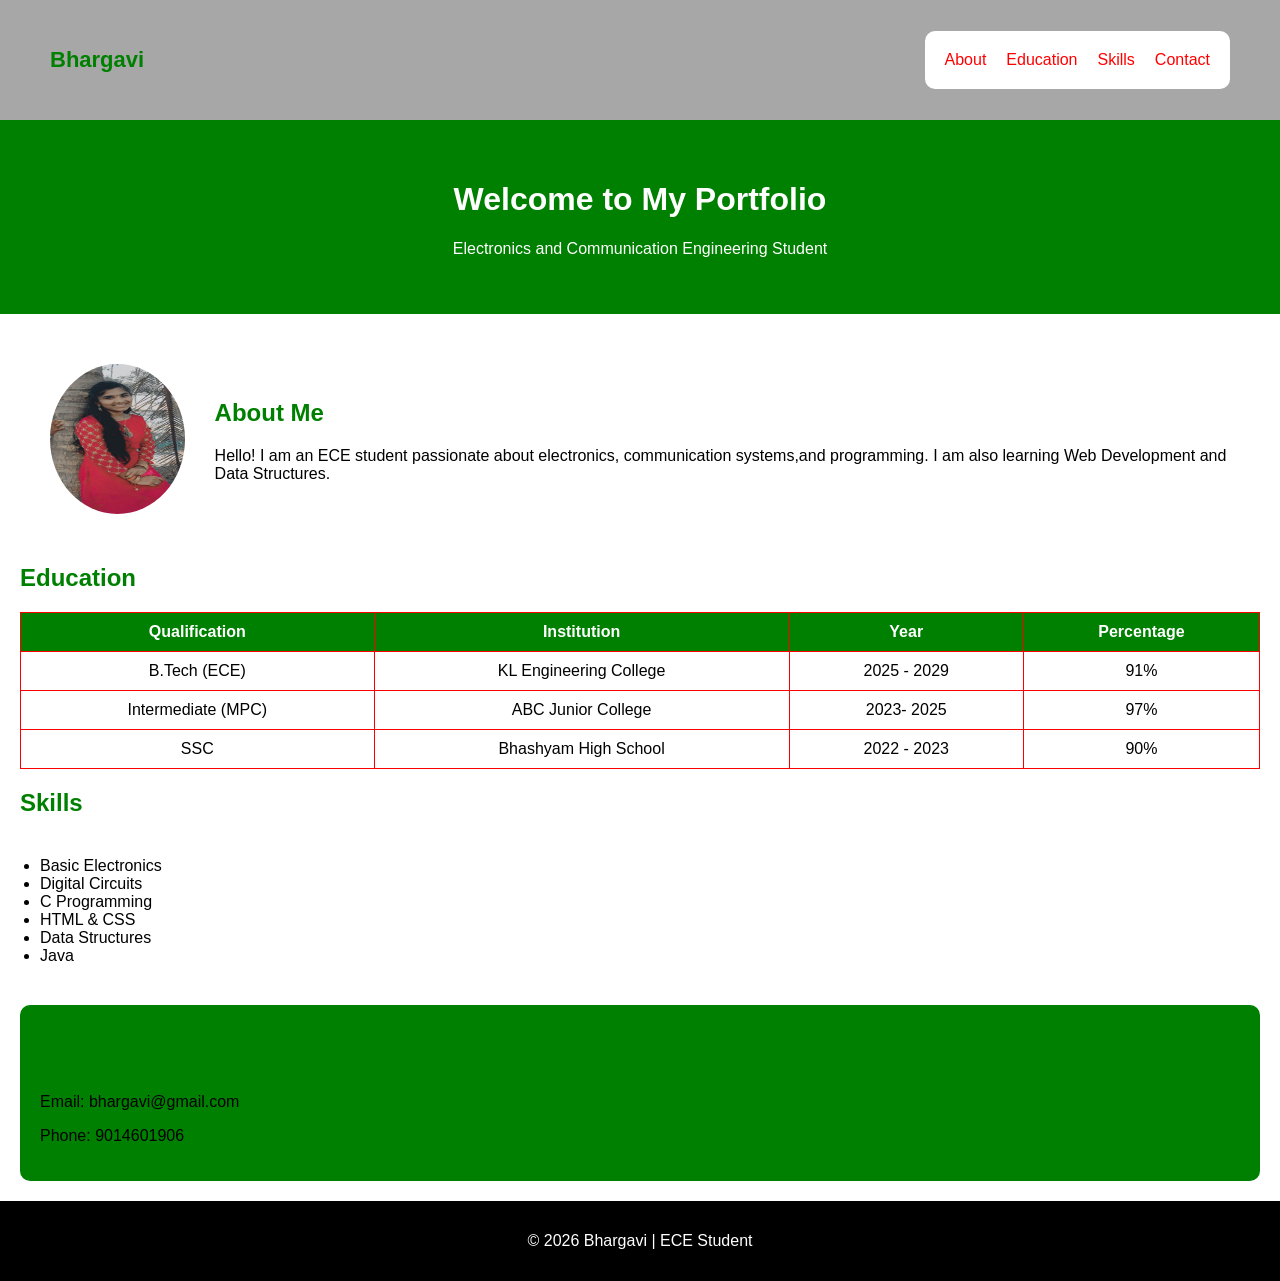
==== index.html @ c73ca121 "Update and rename Bharportfolio.html to index.html" ====
<!DOCTYPE html>
<html>
<head>
    <title>Bhargavi Portfolio</title>
    <link rel="stylesheet" href="bhar.css">
</head>
<body>
    <nav>
        <h2 class="logo">Bhargavi</h2>
        <ul>
            <li><a href="#about">About</a></li>
            <li><a href="#education">Education</a></li>
            <li><a href="#skills">Skills</a></li>
            <li><a href="#contact">Contact</a></li>
        </ul>
    </nav>
    <header>
        <h1>Welcome to My Portfolio</h1>
        <p>Electronics and Communication Engineering Student</p>
    </header>
    <section id="about" class="profile">
        <img src="my profile.jpeg" alt="My Photo">
        <div>
            <h2>About Me</h2>
            <p>
                Hello! I am an ECE student passionate about electronics,
                communication systems,and programming.
                I am also learning Web Development and Data Structures.
            </p>
        </div>
    </section>
    <section id="education">
        <h2>Education</h2>
        <table>
            <tr>
                <th>Qualification</th>
                <th>Institution</th>
                <th>Year</th>
                <th>Percentage</th>
            </tr>
            <tr>
                <td>B.Tech (ECE)</td>
                <td>KL Engineering College</td>
                <td>2025 - 2029</td>
                <td>91%</td>
            </tr>
            <tr>
                <td>Intermediate (MPC)</td>
                <td>ABC Junior College</td>
                <td>2023- 2025</td>
                <td>97%</td>
            </tr>
            <tr>
                <td>SSC</td>
                <td>Bhashyam High School</td>
                <td>2022 - 2023</td>
                <td>90%</td>
            </tr>
        </table>
    </section>
    <section id="skills">
        <h2>Skills</h2>
        <ul>
            <li>Basic Electronics</li>
            <li>Digital Circuits</li>
            <li>C Programming</li>
            <li>HTML & CSS</li>
            <li>Data Structures</li>
            <li>Java</li>
        </ul>
    </section>
    <section id="contact">
        <h2>Contact</h2>
        <p>Email: bhargavi@gmail.com</p>
        <p>Phone: 9014601906</p>
    </section>

    <footer>
        <p>© 2026 Bhargavi | ECE Student</p>
    </footer>

</body>
</html>
---- bhar.css ----
body {
    margin: 0;
    font-family: Arial, sans-serif;
    background-color:white;
}
nav {
    background-color: rgba(0, 0, 0, 0.344);
    color: red;
    display: flex;
    justify-content: space-between;
    align-items: center;
    padding: 15px 50px;
}

nav ul {
    list-style: none;
    display: flex;
    gap: 20px;
}

nav ul li {
    display: inline;
}

nav ul li a {
    color: red;
    text-decoration: none;
    font-size: 16px;
}

nav ul li a:hover {
    color: green;
}

.logo {
    font-size: 22px;
    font-weight: bold;
}
header 
{
    text-align: center;
    padding: 40px;
    background-color: green;
    color: white;
}
.profile 
{
    display: flex;
    align-items: center;
    gap: 30px;
    padding: 30px;
    background: white;
    margin: 20px;
    border-radius: 10px;
}
.profile img 
{
    width: 150px;
    height: 150px;
    border-radius: 50%;
}
section
 {
    margin: 20px;
}

h2 {
    color: green;
}
table {
    width: 100%;
    border-collapse: collapse;
    background: white;
}

th, td {
    border: 1px solid red;
    padding: 10px;
    text-align: center;
}

th {
    background-color:green;
    color: white;
}
ul {
    background: white;
    padding: 20px;
    border-radius: 10px;
}
#contact {
    background:green;
    padding: 20px;
    border-radius: 10px;
}
footer {
    text-align: center;
    background-color: black;
    color: white;
    padding: 15px;
}
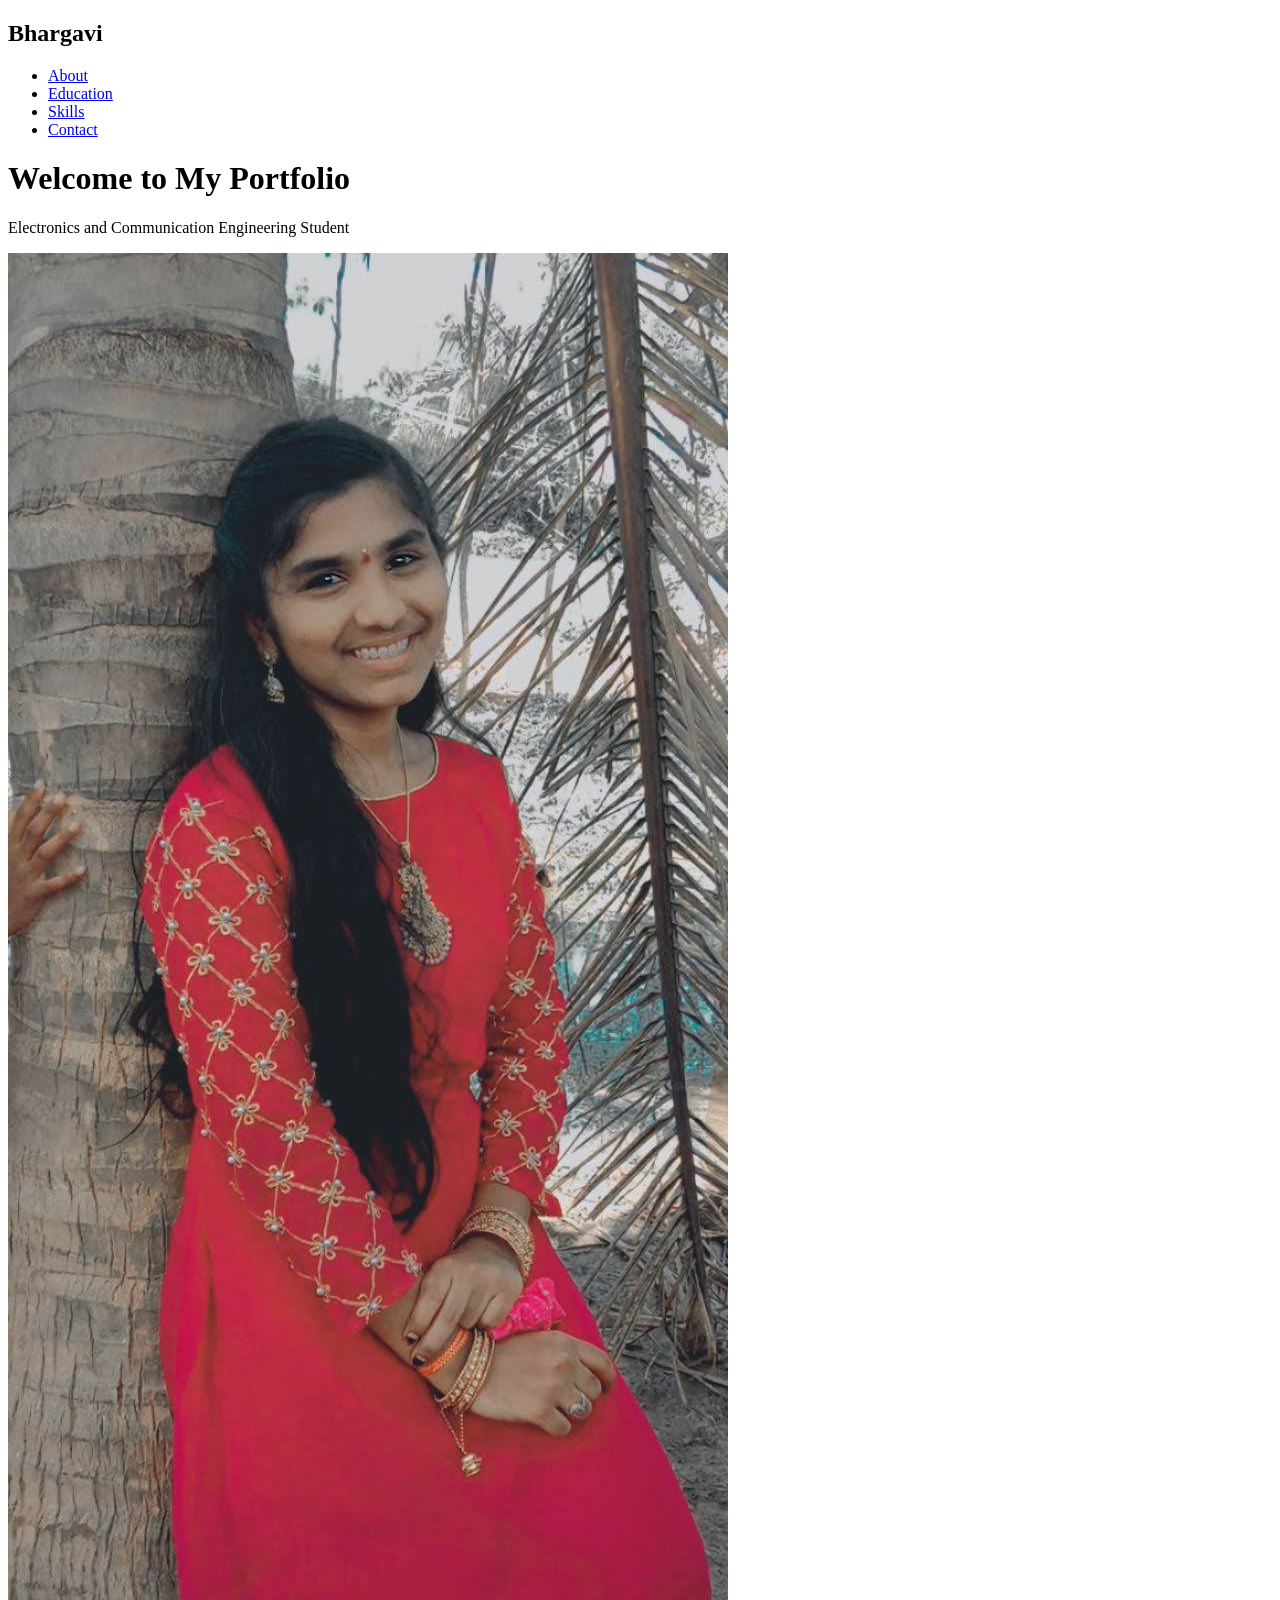
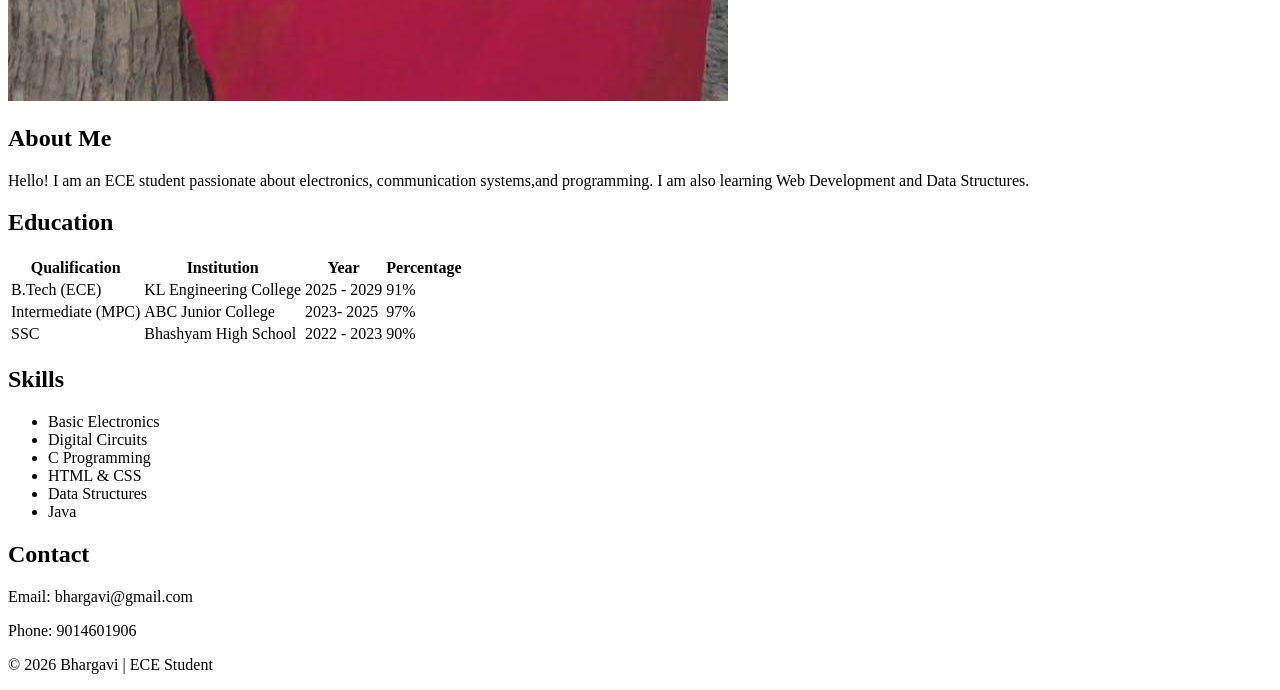
==== commit 86f924c8: "Update index.html" ====
--- a/index.html
+++ b/index.html
@@ -2,7 +2,7 @@
 <html>
 <head>
     <title>Bhargavi Portfolio</title>
-    <link rel="stylesheet" href="bhar.css">
+    <link rel="stylesheet" href="styie.css">
 </head>
 <body>
     <nav>
@@ -81,3 +81,4 @@
 
 </body>
 </html>
+
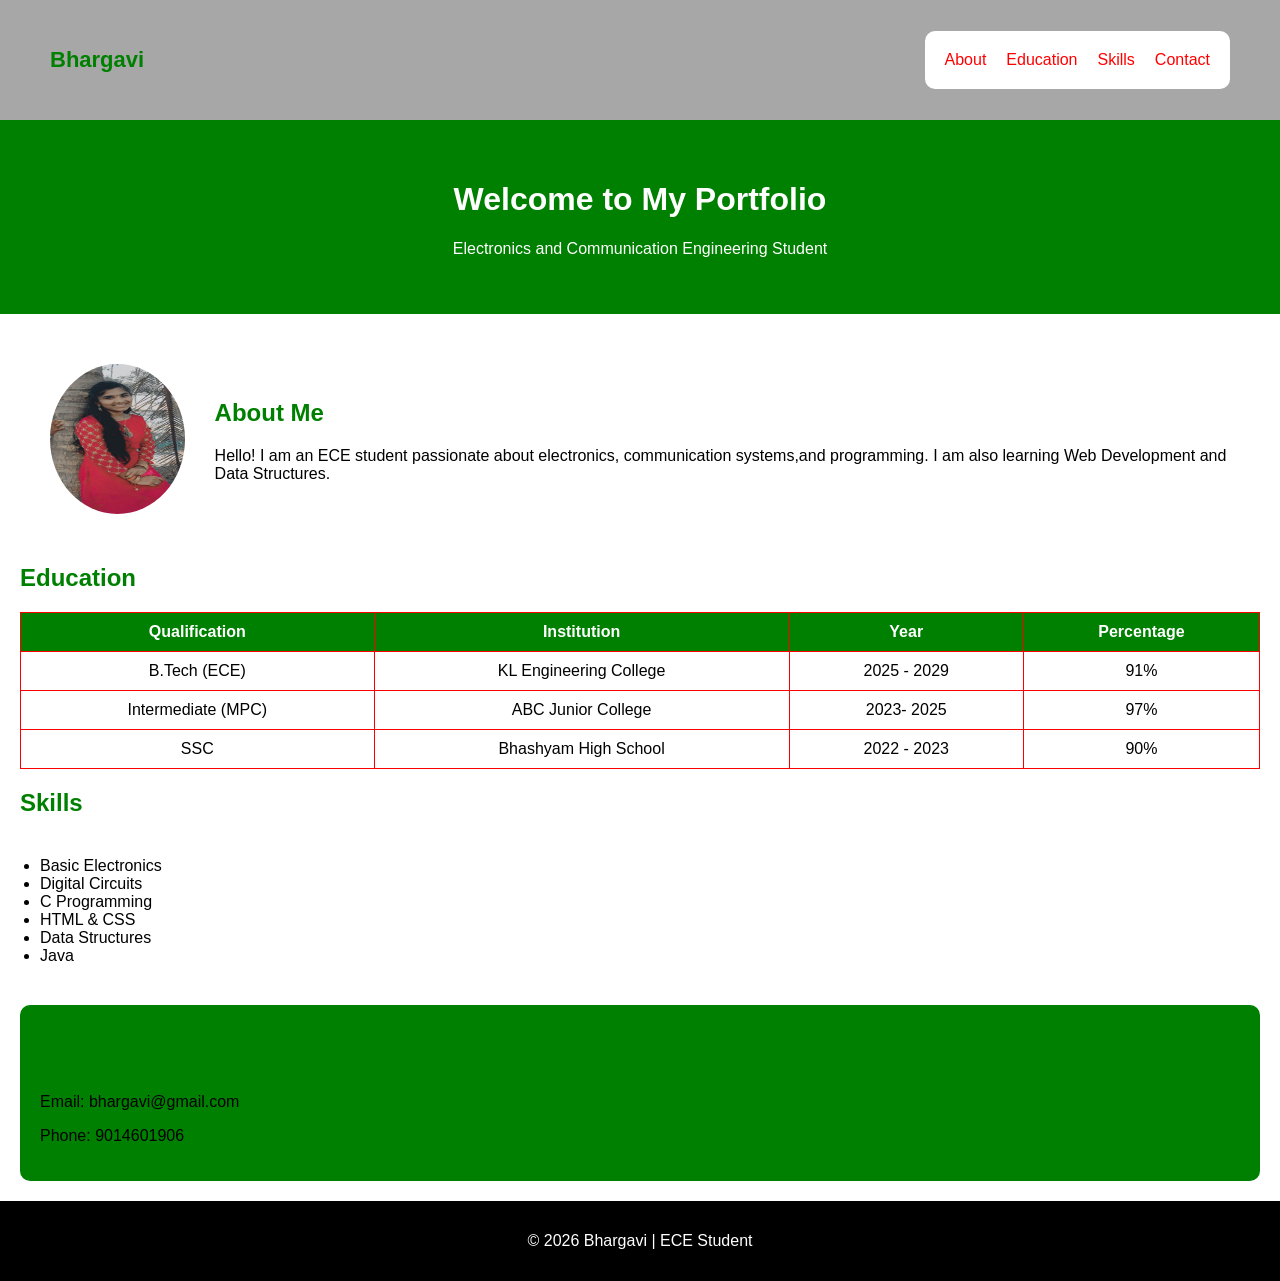
==== commit d6dd2931: "Update index.html" ====
--- a/index.html
+++ b/index.html
@@ -2,7 +2,7 @@
 <html>
 <head>
     <title>Bhargavi Portfolio</title>
-    <link rel="stylesheet" href="styie.css">
+    <link rel="stylesheet" href="style.css">
 </head>
 <body>
     <nav>
@@ -82,3 +82,4 @@
 </body>
 </html>
 
+
--- a/style.css
+++ b/style.css
@@ -0,0 +1,101 @@
+ body {
+    margin: 0;
+    font-family: Arial, sans-serif;
+    background-color:white;
+}
+nav {
+    background-color: rgba(0, 0, 0, 0.344);
+    color: red;
+    display: flex;
+    justify-content: space-between;
+    align-items: center;
+    padding: 15px 50px;
+}
+
+nav ul {
+    list-style: none;
+    display: flex;
+    gap: 20px;
+}
+
+nav ul li {
+    display: inline;
+}
+
+nav ul li a {
+    color: red;
+    text-decoration: none;
+    font-size: 16px;
+}
+
+nav ul li a:hover {
+    color: green;
+}
+
+.logo {
+    font-size: 22px;
+    font-weight: bold;
+}
+header 
+{
+    text-align: center;
+    padding: 40px;
+    background-color: green;
+    color: white;
+}
+.profile 
+{
+    display: flex;
+    align-items: center;
+    gap: 30px;
+    padding: 30px;
+    background: white;
+    margin: 20px;
+    border-radius: 10px;
+}
+.profile img 
+{
+    width: 150px;
+    height: 150px;
+    border-radius: 50%;
+}
+section
+ {
+    margin: 20px;
+}
+
+h2 {
+    color: green;
+}
+table {
+    width: 100%;
+    border-collapse: collapse;
+    background: white;
+}
+
+th, td {
+    border: 1px solid red;
+    padding: 10px;
+    text-align: center;
+}
+
+th {
+    background-color:green;
+    color: white;
+}
+ul {
+    background: white;
+    padding: 20px;
+    border-radius: 10px;
+}
+#contact {
+    background:green;
+    padding: 20px;
+    border-radius: 10px;
+}
+footer {
+    text-align: center;
+    background-color: black;
+    color: white;
+    padding: 15px;
+}
